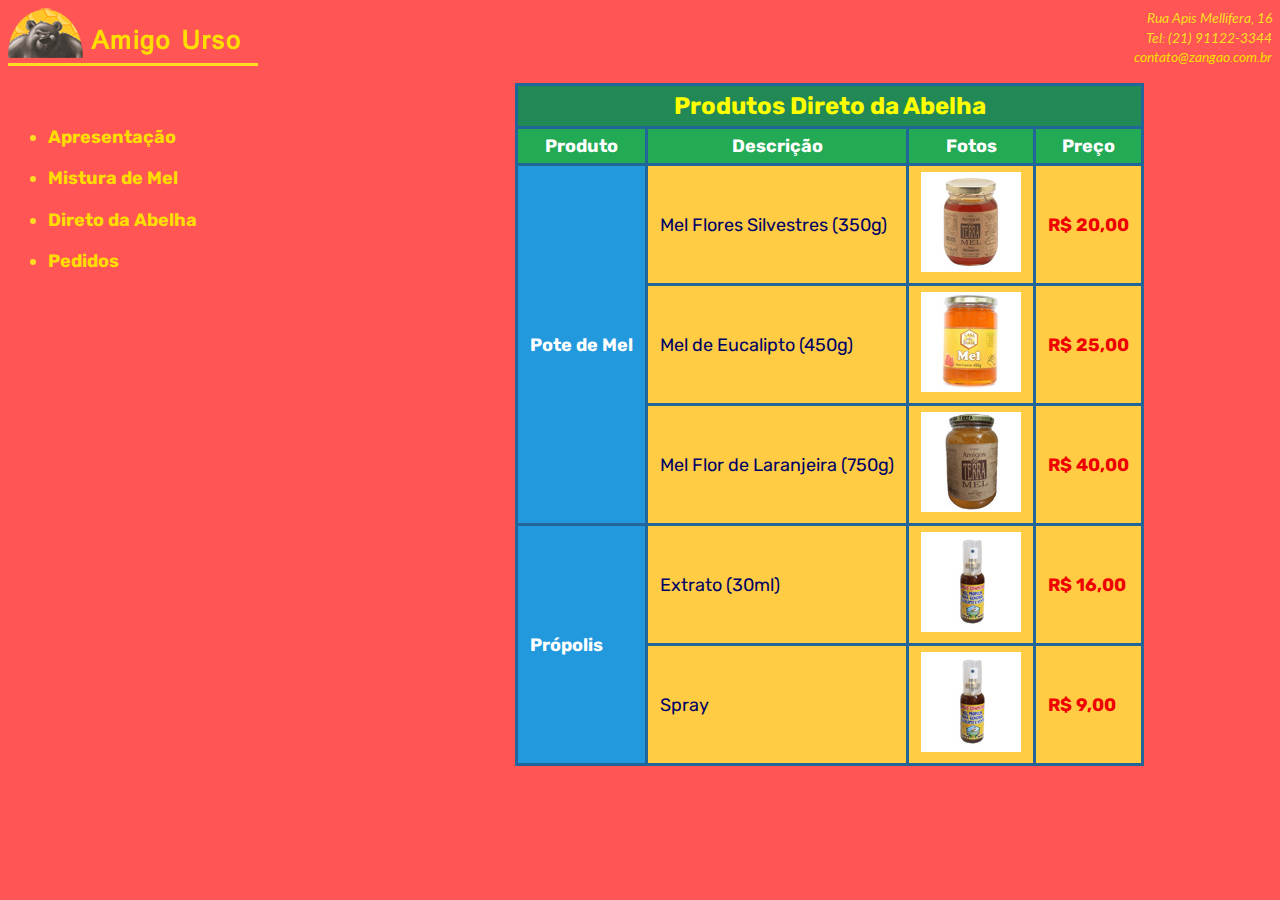
==== html/Dabel.html @ 940f26dd "some change" ====
<!DOCTYPE html>
<html>
   <head>
      <title>Amigo Urso</title>
      <base target="_blank" />
      <link rel="stylesheet" type="text/css" href="../css/estilo.css" />
      <link rel="preconnect" href="https://fonts.googleapis.com">
      <link rel="preconnect" href="https://fonts.gstatic.com" crossorigin>
      <link href="https://fonts.googleapis.com/css2?family=Lato" rel="stylesheet">
      <link href="https://fonts.googleapis.com/css2?family=Rubik" rel="stylesheet">
   </head>
   <body>
      <header>
         <address class="ender">
            Rua Apis Mellifera, 16<br/>
            Tel: (21) 91122-3344<br/>
            <a href="mailto:contato@zangao.com.br">
            contato@zangao.com.br</a>
         </address>
         <img class="imgLogo" src="../imgs/AmigoUrso_topo.png"/><br/>
      </header>
      <nav>
         <ul>
            <li><a href="AmigoUrso.html">Apresentação</a></li>
            <li><a href="Demel.html">Mistura de Mel</a></li>
            <li><a href="Dabel.html">Direto da Abelha</a></li>
            <li><a href="Pedidos.html">Pedidos</a></li>
         </ul>
      </nav>
      <section>
         <table class="tabDabel">
            </tr>
            <tr>
               <th colspan="4" class="titulo">Produtos Direto da Abelha</th>
            </tr>
            <tr>
               <th class="linTH">Produto</th>
               <th class="linTH">Descrição</th>
               <th class="linTH" >Fotos</th>
               <th class="linTH">Preço</th>
            </tr>
            <tr>
               <th rowspan="3" class="colTH">
                  Pote de Mel
               </th>
               </td>
               <td>Mel Flores Silvestres (350g)</td>
               <td class="imgDaBel" ><img
                  src="../imgs/MelSilvestre100.jpg" />
               <td class="preco">R$ 20,00</td>
            <tr>
               <td>Mel de Eucalipto (450g)</td>
               <td class="imgDaBel" ><img
                  src="../imgs/MelEucalipto100.jpg" /> 
               <td class="preco">R$ 25,00</td>
            </tr>
            <tr>
               <td>Mel Flor de Laranjeira (750g)</td>
               <td class="imgDaBel" >
                  <img src="../imgs/MelLaranja100.jpg" />
               <td class="preco">R$ 40,00</td>
            </tr>
            <tr>
               <th rowspan="3" class="colTH">
                  Própolis
               </th>
               </td>
               <td>Extrato (30ml)</td>
               <td class="imgDaBel" ><img
                  src="../imgs/Spray100.jpg" />
               <td class="preco">R$ 16,00</td>
            <tr>
               <td>Spray</td>
               <td class="imgDaBel" ><img
                  src="../imgs/Spray100.jpg" />
               <td class="preco">R$ 9,00</td>
            </tr>
         </table>
      </section>
   </body>
</html>
---- css/estilo.css ----
/* 
*********** Estilo Geral
*/

header {
    display:block;
    margin-bottom: 1px;
}

section {
    display:block;
    width: 70%;
    float: right;
}

body {
    color: #FFDD22;
    font-size: 18px;
    background-color: #FF5555;
    font-family: "Lato", Georgia, serif;
}

a:link {
    color: #FFDD00;
    text-decoration:none;
}

a:visited {
    color: #FFBB00;
    text-decoration:none;
}

ol {
    line-height: 200%;
}

ul {
    line-height: 200%;
}


/*
*********** Estilo Nav 
 */

nav {
    float: left;
    margin-right: 10px;
   font-weight: bold;
    width: 200px;
   font-family: 'Rubik', Verdana, sans-serif;
}

nav ul {
    color: #FFDD22;
    margin-top: 40px;
    line-height: 230%;
    list-style-type: disc;
}


/* 
*********** Estilo Header 
*/
.ender {
    float: right;
    text-align: right;
    font-size: 14px;
    line-height: 140%;
}
.imgLogo {
    padding-bottom: 5px;
    border-bottom: 3px solid;
    margin-bottom: 6px;
}


/* 
*********** Estilo Seção - Apresentação
*/

.apres {
    text-align: center;
    font-size: 18px;
}


/* 
*********** Estilo Seção - Mistura de Mel
*/
.titulo {
    text-align: center;
}

.preco {
    color:#EE0000;
    font-weight: bold;
    vertical-align: middle;
}

.listaComMel {
    color: #AA0000;
    width: 340px;
    border: 2px solid #000055;
    margin: 0px auto 10px auto;
    padding: 10px 10px 10px 50px;
    background-color: #EECC88;
    list-style-type: upper-roman;
}
.listaComMel ul {
    color: #AA0000;
    list-style-type: square;
}



/* 
*********** Estilo Seção - Direto da Abelha
*/
.tabDabel {
    color: #000066;
    margin: 6px auto 10px auto;
    border-collapse: collapse;
   font-family: 'Rubik', verdana, sans-serif;
    background-color: #FFCC44;
}
.tabDabel td, .tabDabel th {
    border: 3px solid #226699;
    padding: 6px 12px 6px 12px;
}
.tabDabel .titulo{
    color: #FFFF00;
    font-weight: bold;
    text-align: center;
    font-size: 24px;
    background-color: #228855;
}
.tabDabel .linTH {
    color: #FFFFFF;
    text-align: center;
    vertical-align: middle;
    background-color: #22AA55;
}
.tabDabel .colTH {
    color: #FFFFFF;
    text-align: left;
    background-color: #2299DD;
}
.tabDabel .imgDaBel {
    width: 70px;
    height: 70px;
}


/* 
*********** Estilo Seção - Pedidos
*/
.divCompras {
    width: 550px;
    color: #2255AA;
    border: 2px solid #77CCDD;
    margin: 20px auto 20px auto;
    padding: 6px 6px 15px 6px;
    background-color: #EEEEAA;
    font-size: 14px;
}

.listaCompras {
    float: right;
    width: 210px;
    height: 160px;
    margin-top: 2px;
    margin-left: 10px;
}

.colLabSelProd {
    width: 230px;
    height: 40px;
    float: left;
}

.colSelProd {
    width: 160px;
    float: right;
}

.linhaProdSel {
    float: left;
    width: 220px;
    margin-bottom: 6px;
}

.elemEsq {
    float: left;
    display:block;
}

.elemDir {
    float: right;
    display:block;
}

.botoes {
    text-align: right;
    margin: 20px 10px 0px 10px;
}

.fsEsq {
    float: left;
    display: inline;
    margin: 0px 0px 0px 0px;
}
.fsDir {
    float: right;
    display: inline;
    margin: 0px 0px 0px 0px;
}

.inpGrande {
    width: 380px;
}
.inpMedio {
    width: 80px;
}
.inpNCC {
    width: 130px;
}
.inpTelef {
    width: 90px;
}
.inpEnder {
    width: 180px;
    height: 50px;
}
.numDD {
    width:30px;
}
.numQD {
    width:50px;
}

.divLinha {
    width: 500px;
    margin-bottom: 6px;
}

.colLabCrd {
    width: 260px;
    height: 40px;
    float: left;
}

.colPri {
    float: left;
    width: 90px;
    display: block;
}

.colPriCompras {
    float: left;
    width: 86px;
    display: block;
}

.colPriPag {
    float: left;
    width: 250px;
    display: block;
}
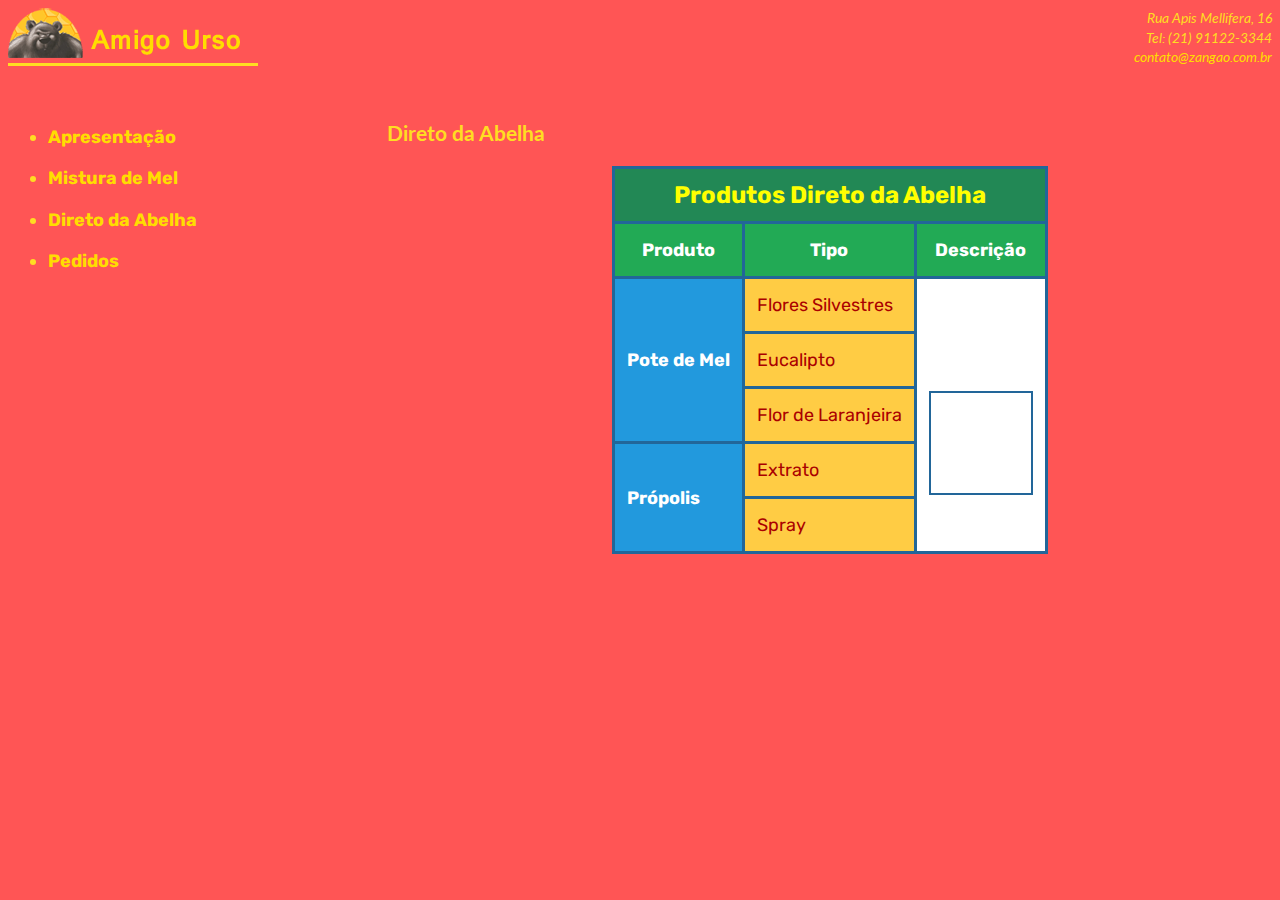
==== commit a5575d5e: "ad2" ====
--- a/html/Dabel.html
+++ b/html/Dabel.html
@@ -10,6 +10,7 @@
       <link href="https://fonts.googleapis.com/css2?family=Rubik" rel="stylesheet">
    </head>
    <body>
+
       <header>
          <address class="ender">
             Rua Apis Mellifera, 16<br/>
@@ -27,55 +28,60 @@
             <li><a href="Pedidos.html">Pedidos</a></li>
          </ul>
       </nav>
+      <script>
+         var tabModelos = [
+         ["", "Vazio", 0],
+         ["Flores Silvestres", "CoberturaComprida100", 360],
+         ["Eucalipto", "CoberturaPoliprop100", 260],
+         ["Flor de Laranjeira", "CoberturaTriangular100", 300],
+         ["Extrato", "ToldoFixo100", 320],
+         ["Spray", "Spray100", 350] ];
+         function Mostra(tp, ind) {
+         var titu = document.getElementById("titDes");
+         var foto = document.getElementById("imgDes");
+         var prec = document.getElementById("prcDes");
+         var tipo = ["Pote de Mel", "Própolis"];
+         titu.innerHTML = "<h2>" + tipo[tp] + "<br/>"
+         + tabModelos[ind][0] + "</h2><br/>";
+         foto.src = "../imgs/" + tabModelos[ind][1] + ".jpg";
+         prec.innerHTML = "<br/>Preço: R$ <span class='preco'>" +
+         tabModelos[ind][2] + ",00</span>";
+         }
+         </script>
       <section>
+         <br/>
+         <h3 class="Titulo">Direto da Abelha</h3>
          <table class="tabDabel">
-            </tr>
-            <tr>
-               <th colspan="4" class="titulo">Produtos Direto da Abelha</th>
-            </tr>
-            <tr>
-               <th class="linTH">Produto</th>
-               <th class="linTH">Descrição</th>
-               <th class="linTH" >Fotos</th>
-               <th class="linTH">Preço</th>
-            </tr>
-            <tr>
-               <th rowspan="3" class="colTH">
-                  Pote de Mel
-               </th>
-               </td>
-               <td>Mel Flores Silvestres (350g)</td>
-               <td class="imgDaBel" ><img
-                  src="../imgs/MelSilvestre100.jpg" />
-               <td class="preco">R$ 20,00</td>
-            <tr>
-               <td>Mel de Eucalipto (450g)</td>
-               <td class="imgDaBel" ><img
-                  src="../imgs/MelEucalipto100.jpg" /> 
-               <td class="preco">R$ 25,00</td>
-            </tr>
-            <tr>
-               <td>Mel Flor de Laranjeira (750g)</td>
-               <td class="imgDaBel" >
-                  <img src="../imgs/MelLaranja100.jpg" />
-               <td class="preco">R$ 40,00</td>
-            </tr>
-            <tr>
-               <th rowspan="3" class="colTH">
-                  Própolis
-               </th>
-               </td>
-               <td>Extrato (30ml)</td>
-               <td class="imgDaBel" ><img
-                  src="../imgs/Spray100.jpg" />
-               <td class="preco">R$ 16,00</td>
-            <tr>
-               <td>Spray</td>
-               <td class="imgDaBel" ><img
-                  src="../imgs/Spray100.jpg" />
-               <td class="preco">R$ 9,00</td>
-            </tr>
+         </tr>
+         <tr>
+            <th colspan="4" class="titulo">Produtos Direto da Abelha</th>
+         </tr>
+         <tr><th class="linTH">Produto</th>
+         <th class="linTH">Tipo</th>
+         <th class="linTH">Descrição</th></tr>
+         <tr><th rowspan="3" class="colTH">
+         Pote de Mel</th></td>
+         <td><a target="_self" href=
+         "javascript:Mostra(0, 1);">Flores Silvestres</a></td>
+         <td class="imgCel" rowspan="6">
+         <div id="titDes"><h2>&nbsp;<br/>&nbsp;</h2>
+         </div><img id="imgDes"
+         src="../imgs/vazio.jpg" />
+         <div id="prcDes">&nbsp;
+         </div>
+         </td></tr>
+         <tr><td><a target="_self" href=
+         "javascript:Mostra(0, 2);">Eucalipto</a></td></tr>
+         <tr><td><a target="_self" href=
+         "javascript:Mostra(0, 3);">Flor de Laranjeira</a></td></tr>
+         <tr><th rowspan="3" class="colTH">
+         Própolis</th></td>
+         
+         <td><a target="_self" href=
+         "javascript:Mostra(1, 4);">Extrato</a></td></tr>
+         <tr><td><a target="_self" href=
+         "javascript:Mostra(1, 5);">Spray</a></td></tr>
          </table>
-      </section>
+         </section>
    </body>
 </html>--- a/css/estilo.css
+++ b/css/estilo.css
@@ -44,11 +44,12 @@
  */
 
 nav {
+    display:block;
     float: left;
     margin-right: 10px;
-   font-weight: bold;
+    font-weight: bold;
     width: 200px;
-   font-family: 'Rubik', Verdana, sans-serif;
+    font-family: 'Rubik', Verdana, sans-serif;
 }
 
 nav ul {
@@ -112,7 +113,32 @@
     list-style-type: square;
 }
 
-
+.listaComMel a {
+    color: #AA0000
+}
+
+/* 
+*********** Estilo Seção - Janela de informações
+*/
+
+.janInfo {
+    width: 300px;
+    color: #AA0000;
+    font-family: 'Rubik', verdana, sans-serif;
+    background-color: #EECC88;
+    border: 2px solid #000055;
+}
+
+.janInfoImg {
+    margin: 30px, 30px, 30px, 30px;
+    border: 2px solid #000055;
+    background-color: white;
+}
+
+.janInfoDetalhe {
+    text-align: left;
+    margin: 20px, 20px,20px,20px;
+}
 
 /* 
 *********** Estilo Seção - Direto da Abelha
@@ -127,6 +153,7 @@
 .tabDabel td, .tabDabel th {
     border: 3px solid #226699;
     padding: 6px 12px 6px 12px;
+    height: 40px;
 }
 .tabDabel .titulo{
     color: #FFFF00;
@@ -149,8 +176,33 @@
 .tabDabel .imgDaBel {
     width: 70px;
     height: 70px;
-}
-
+
+}
+
+.tabDabel .imgCel {
+    background-color: #FFFFFF;
+    text-align: center;
+}
+
+.tabDabel a {
+    color: #AA0000
+}
+
+#titDes {
+    height: 60px;
+}
+
+#proDes {
+    height: 40px;
+}
+
+#imgDes {
+    height: 100px;
+    width: 100px;
+    border: 2px solid #226699;
+    background-color: white;
+    padding: 4px,4px,4px,4px;
+}
 
 /* 
 *********** Estilo Seção - Pedidos
